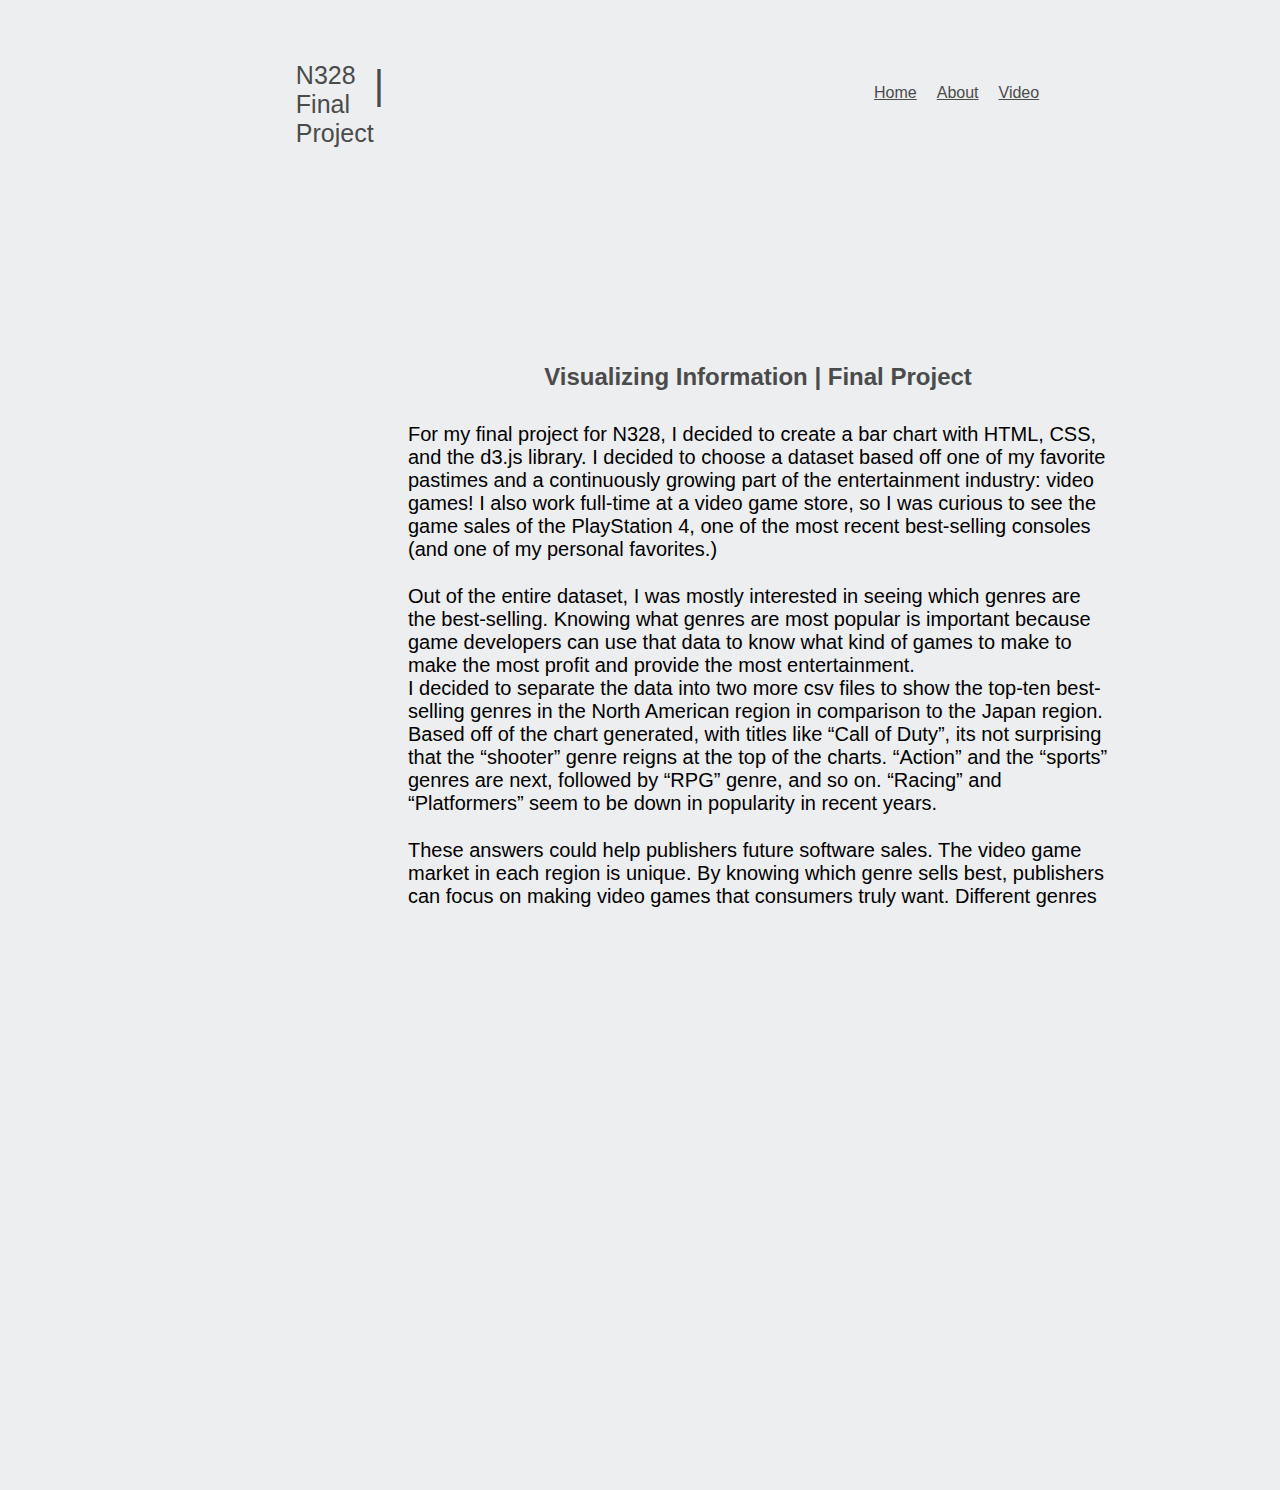
==== about.html @ 74118fb5 "updating project" ====
<!DOCTYPE html>
<html lang="en">
  <head>
    <meta charset="UTF-8" />
    <meta http-equiv="X-UA-Compatible" content="IE=edge" />
    <meta name="viewport" content="width=device-width, initial-scale=1.0" />
    <title>About | N328</title>
    <!-- Linking external CSS & JavaScript files-->
    <link rel="stylesheet" href="css/styles.css" />
    <script src="https://d3js.org/d3.v3.min.js"></script>
    <script src="https://cdn.jsdelivr.net/npm/p5@1.5.0/lib/p5.js"></script>
    <script src="js/app.js"></script>
  </head>
  <body>
    <div class="navbar">
      <div class="logo">
        <p>
          N328 <br />Final <br />
          Project
        </p>
        <p id="symbol">|</p>
      </div>
      <div class="nav">
        <a href="index.html">Home</a>
        <a href="about.html">About</a>
        <a href="link.html">Video</a>
      </div>
    </div>
    <div class="about-section">
      <h2>Visualizing Information | Final Project</h2>
      <p class="about">
        For my final project for N328, I decided to create a bar chart with HTML, CSS, and the d3.js library. I decided to choose a dataset based off one of my favorite pastimes and a continuously growing part of the entertainment industry: video games! I also work full-time at a video game store, so I was curious to see the game sales of the PlayStation 4, one of the most recent best-selling consoles (and one of my personal favorites.) 
      </p>
      <p class = "about">
        Out of the entire dataset, I was mostly interested in seeing which genres are the best-selling. Knowing what genres are most popular is important because game developers can use that data to know what kind of games to make to make the most profit and provide the most entertainment.
        <br>
        I decided to separate the data into two more csv files to show the top-ten best-selling genres in the North American region in comparison to the Japan region. Based off of the chart generated, with titles like “Call of Duty”, its not surprising that the “shooter” genre reigns at the top of the charts. “Action” and the “sports” genres are next, followed by “RPG” genre, and so on. “Racing” and “Platformers” seem to be down in popularity in recent years.
      </p>
      <p class="about">
        These answers could help publishers future software sales. The video
        game market in each region is unique. By knowing which genre sells best,
        publishers can focus on making video games that consumers truly want.
        Different genres include action, shooter, action-adventure, sports, and
        role-playing games. During this design process, I initially used Tableau
        to visualize the data. The attributes found in the set include the game
        title, the publisher, the year it was released, the sales of the three
        largest video game markets (North America, Japan, and Europe), and the
        sales of the rest of the world collectively. To create my visualization,
        I needed to use the genre, North American sales, Japan
        sales, and the genre attributes.
      </p>
    </br>
    <div class="sketch">
      <h4>Chart Sketch</h4>
      <img style = "width: 500px;" src = "css/img/chartSketch.jpg" alt = "chartSketch">
    </div>
    </div>
    <div class="footer">
      <p>&copy;Allyson West N328 Final 2022</p>
    </div>
  </body>
</html>
---- css/styles.css ----
/* Styling sheet for N328 Final Project*/

html, body {
    height: 100%;
    max-width: 100%;
    background-color: #edeef0;
    overflow-x: hidden;
}

h2 {
    font-family: 'Segoe UI', Tahoma, Geneva, Verdana, sans-serif;
    color:#4A4B4B;
}

/* Styling the nav bar & header */
.navbar {
    height: 150px;
    width: 350px;
    display: flex;
    justify-content: center;
    align-items: center;
    margin: 0 auto;
    padding: 10px;
}

.pSketch {
    position: fixed;
}

.logo {
    height: 100px;
    width: 130px;
    display: flex;
    position: relative;
    right: 180px;
    font-size: 25px;
    padding: 5px;
    margin-left: 35px;
}

.logo p {
    margin-top: 18px;
    font-family: 'Segoe UI', Tahoma, Geneva, Verdana, sans-serif;
    color: #4A4B4B;
}


#symbol {
    padding-top: 20px;
    margin: 0 auto;
    font-size: 40px;
}

.nav {
    height: 50px;
    width: 200px;
    position: relative;
    left: 250px;
    display: flex;
    justify-content: center;
    align-items: center;
    margin: 35px;
    padding: 10px;
    font-size: 16px;
}

a {
    color: #4A4B4B;
    text-decoration: underline;
    padding: 10px;
    font-family: 'Segoe UI', Tahoma, Geneva, Verdana, sans-serif;
}

    a:hover {
        color:  #B4DDEC;
    }


/* Styling index/home page*/

#visual-header {
    height: 10px;
    width: 300px;
    display: flex;
    justify-content: center;
    align-content: center;
    text-align: center;
    margin: 0 auto;
}


/* Styling visual/SVG (on home page) */

.visual {
    height: 900px;
    width: 600px;
    display: flex;
    justify-content: center;
    align-items: center;
    flex-direction: column;
    margin: 0 auto;
    font-family:'Segoe UI', Tahoma, Geneva, Verdana, sans-serif;

}

text {
    display: flex;
    justify-content: center;
    align-content: center;
    text-align: center;
    margin-left: 75px;
    margin-bottom: 5px;
    width: 400px;
    font-size: 14px;
}

svg {
    display: flex;
    justify-content: center;
    align-content: center;
    margin-left: 75px;
    background-color: #e8eaed;
}

svg line {
    stroke:#252626;
    stroke-width: 1px;
}

#legend {
    width: 55px;
    height: 50px;
    fill: #edeef0;
    stroke-width: 1px;
    stroke: #252626;
}

.key {
    width: 12px;
    height: 10px;
    stroke-width: 1px;
    stroke: #252626;
}

.key-label {
    font-size: 8px;
    color: #252626;
    
}
.x-axis {
    margin-top: -282px;
    margin-left: 100px;
    transform: rotate(-90deg);
    font-size: 9px;
}

.x-axis p {
    padding-bottom: 30px;
}

.y-axis {
    display: flex;
    flex-direction: column;
    text-align: center;
    position: relative;
    left: -225px;
    top: -345px;
    font-size: 9px;
}

.y-axis p {
    margin: 6px;
    padding: -8px;
}



/* Styling about page */

.about-section {
    height: 800px;
    width: 1200px;
    display:flex;
    justify-content: center;
    align-items: center;
    flex-direction: column;
    margin: 200px 150px;
}

.about {
    height: 300px;
    width: 700px;
    padding: 2px;
    margin: 10px;
}

.about-section p {
    font-size: 20px;
    font-family:'Segoe UI', Tahoma, Geneva, Verdana, sans-serif;
}

.sketch {
    display: flex;
    justify-content: center;
    align-content:center;
    flex-direction: column;
    margin-top: 20px;
}

.sketch h4 {
    font-size: 20px;
}

/* Styling video section*/

.video-section {
    height: 500px;
    width: 200px;
    display:flex;
    justify-content: center;
    align-items: center;
    text-align: center;
    flex-direction: column;
    margin: 0 auto;
}

.video-section h2 {
    width: 500px;
}

.video {
    background-color: #252626;
    height: 500px;
    width: 700px;
    display: flex;
    justify-content: center;
    align-items: center;
    margin-top: 15px;
}

.video h4 {
    height: 20px;
    width: 100px;
}


/* Styling footer*/

.footer {
    display: flex;
    justify-content: center;
    align-content: center;
    height: 20px;
    width: 1450px;
    margin-top: 300px;
    overflow: hidden;
    background-color: rgb(204,234,245,10);
}

.footer p {
    display: flex;
    justify-content: center;
    align-items: center;
    text-align: center;
    color:#4A4B4B;
    margin-top: 5px;
    font-size: 8px;
    font-family: 'Segoe UI', Tahoma, Geneva, Verdana, sans-serif;
}
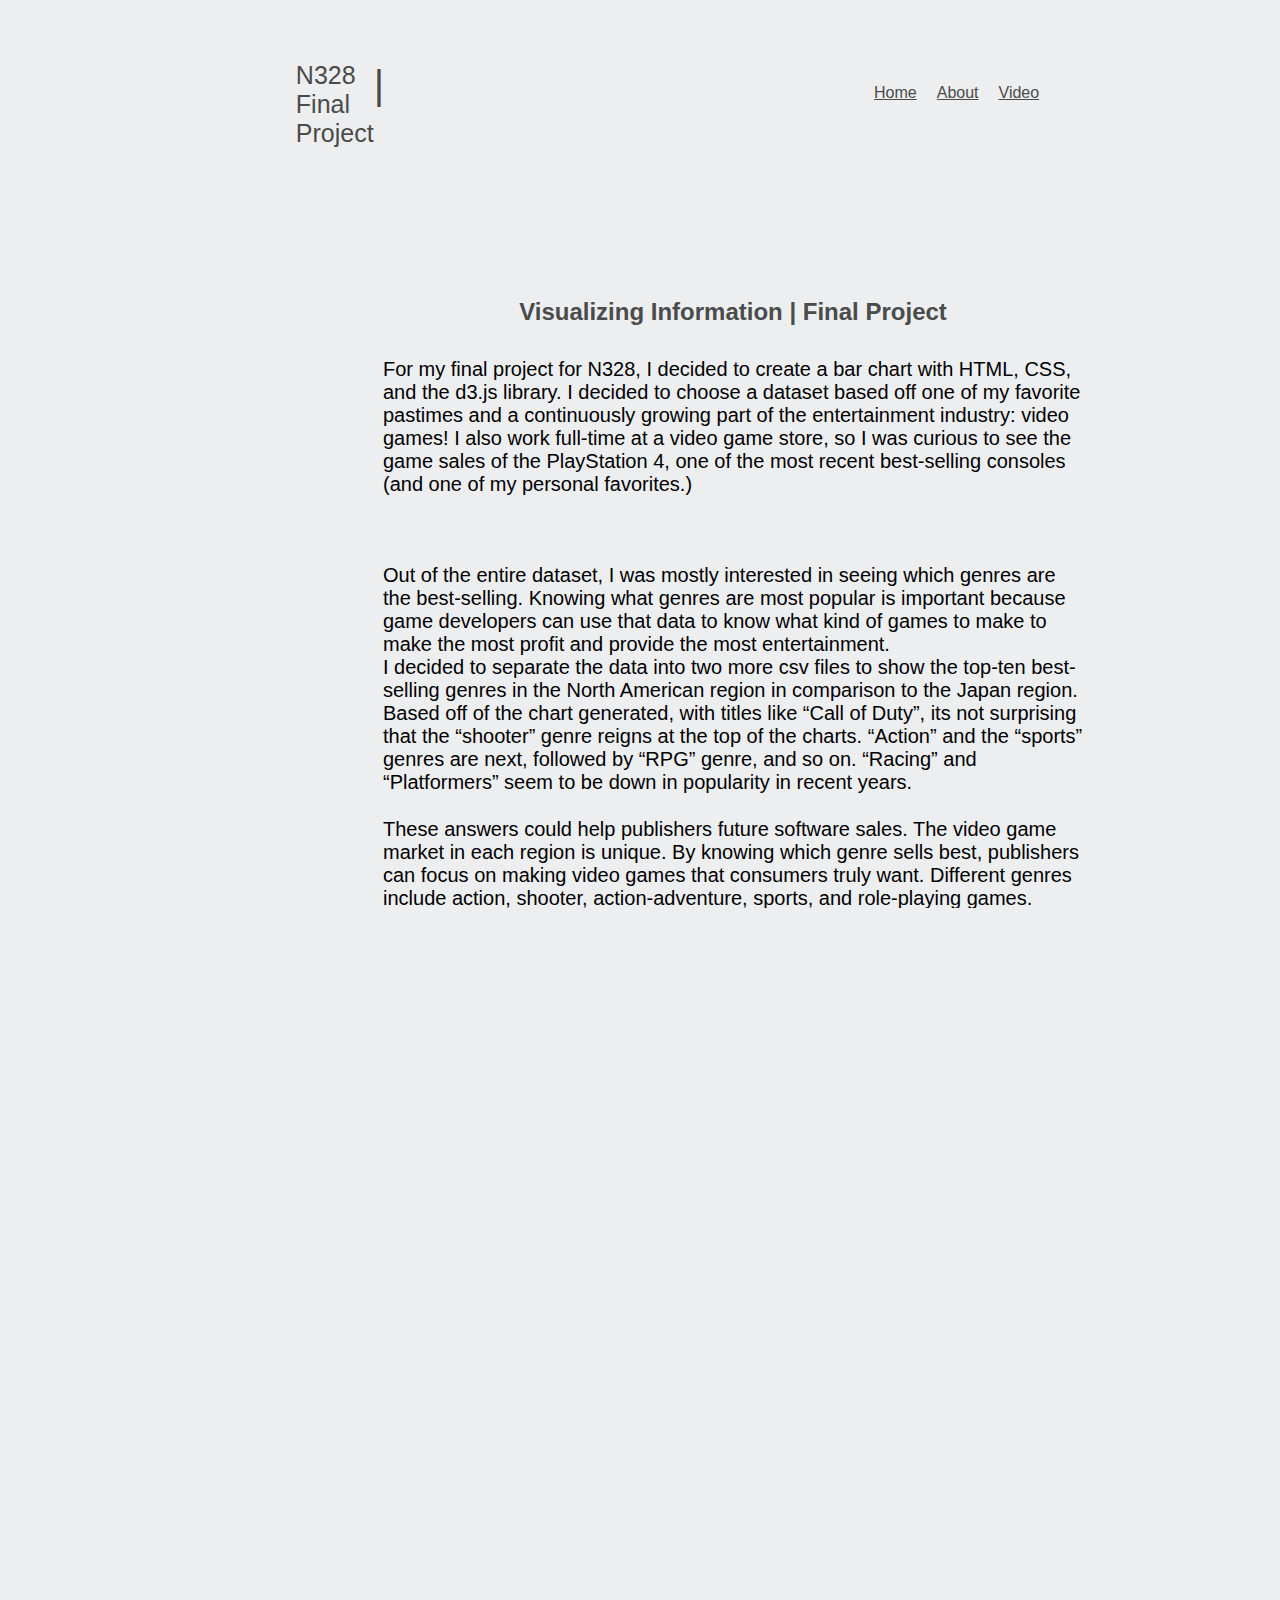
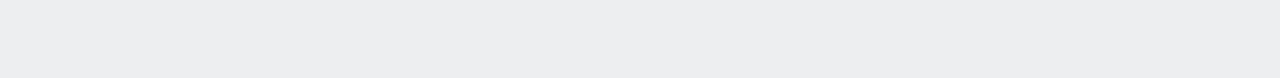
==== commit 56b8379f: "updating about page" ====
--- a/about.html
+++ b/about.html
@@ -50,10 +50,14 @@
         sales, and the genre attributes.
       </p>
     </br>
+    </div>
     <div class="sketch">
+      <!-- Sketch 1-->
       <h4>Chart Sketch</h4>
       <img style = "width: 500px;" src = "css/img/chartSketch.jpg" alt = "chartSketch">
-    </div>
+    <!-- Sketch 2-->
+      <h4>Chart First Example</h4>
+      <img style = "width: 500px;" src = "css/img/chartExample.png" alt = "chartSketch">
     </div>
     <div class="footer">
       <p>&copy;Allyson West N328 Final 2022</p>
--- a/css/styles.css
+++ b/css/styles.css
@@ -129,7 +129,7 @@
 
 #legend {
     width: 55px;
-    height: 50px;
+    height: 60px;
     fill: #edeef0;
     stroke-width: 1px;
     stroke: #252626;
@@ -184,7 +184,7 @@
     justify-content: center;
     align-items: center;
     flex-direction: column;
-    margin: 200px 150px;
+    margin: 100px 125px;
 }
 
 .about {
@@ -204,7 +204,9 @@
     justify-content: center;
     align-content:center;
     flex-direction: column;
-    margin-top: 20px;
+    margin-top: 10px;
+    margin-left: 450px;
+    margin-bottom: 0;
 }
 
 .sketch h4 {
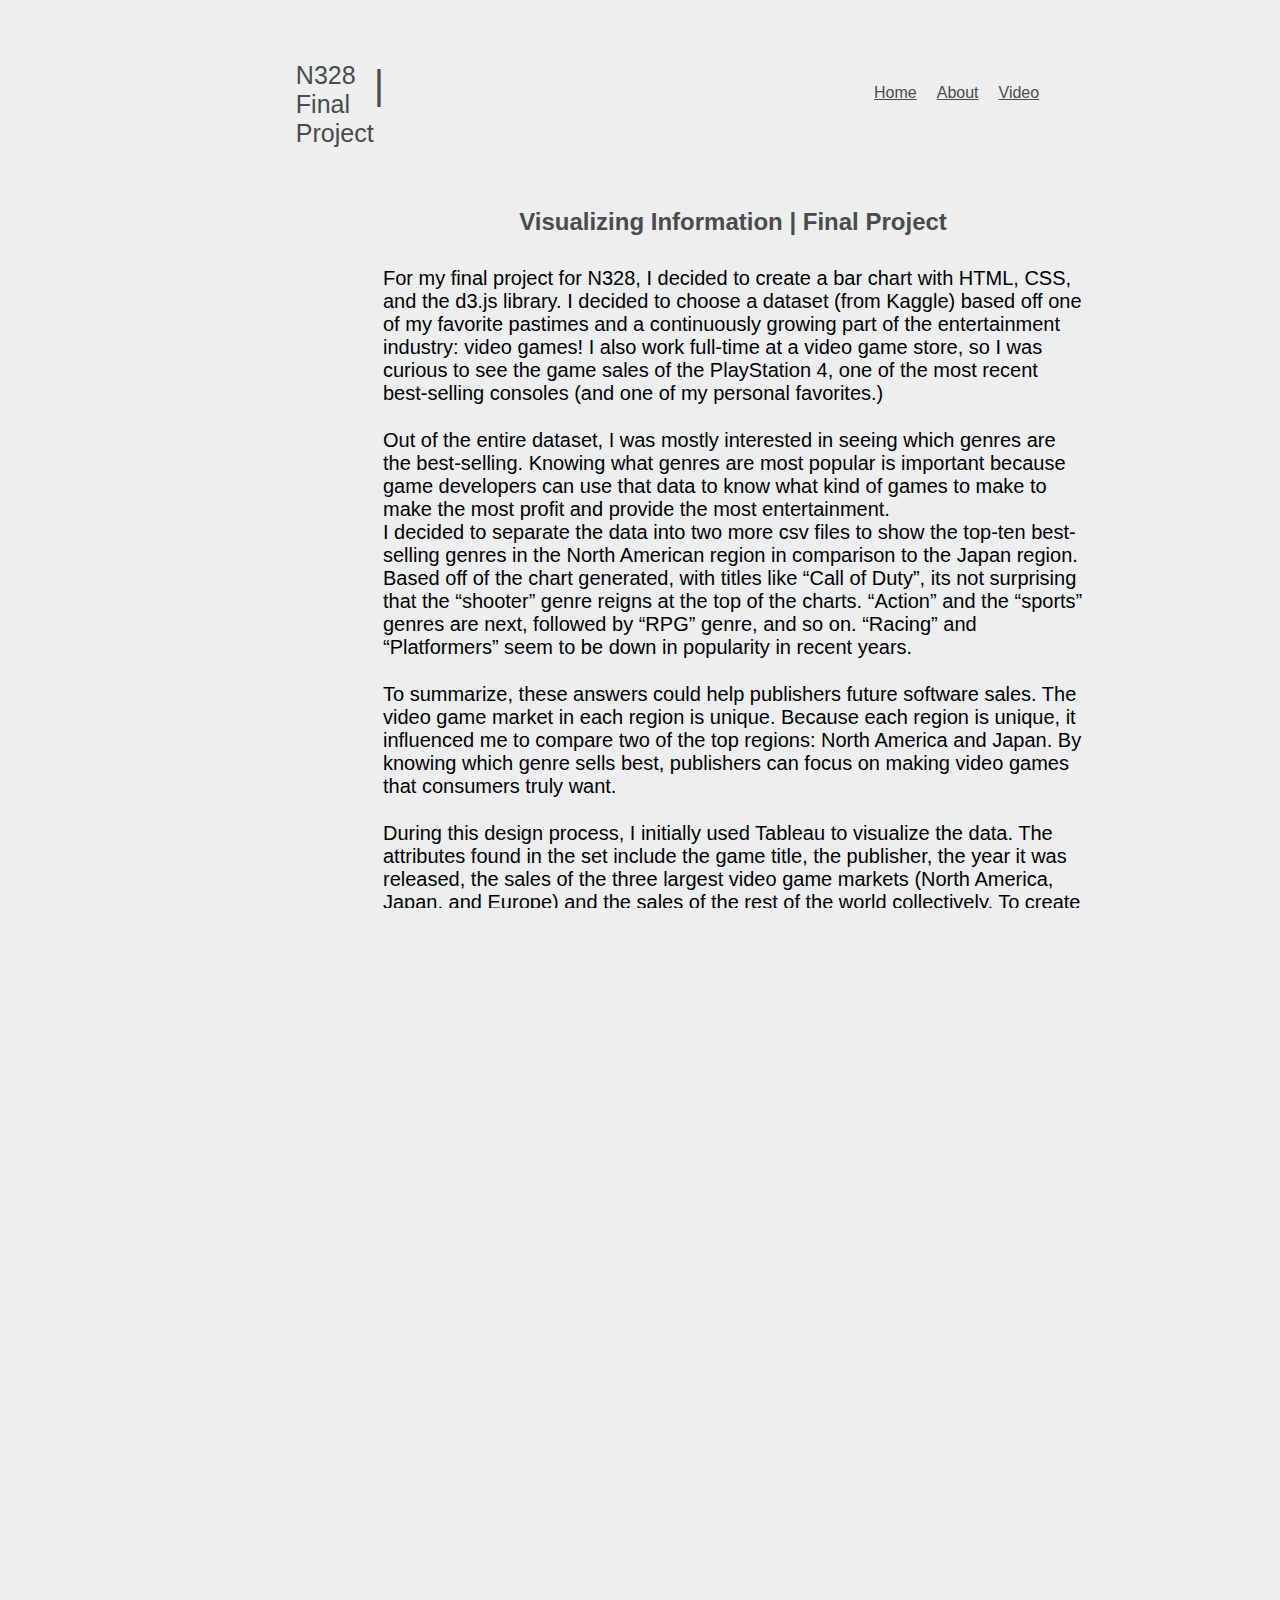
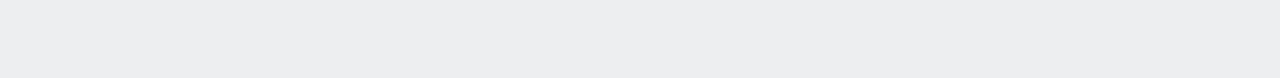
==== commit 3cbe7eef: "Update about.html" ====
--- a/about.html
+++ b/about.html
@@ -29,7 +29,7 @@
     <div class="about-section">
       <h2>Visualizing Information | Final Project</h2>
       <p class="about">
-        For my final project for N328, I decided to create a bar chart with HTML, CSS, and the d3.js library. I decided to choose a dataset based off one of my favorite pastimes and a continuously growing part of the entertainment industry: video games! I also work full-time at a video game store, so I was curious to see the game sales of the PlayStation 4, one of the most recent best-selling consoles (and one of my personal favorites.) 
+        For my final project for N328, I decided to create a bar chart with HTML, CSS, and the d3.js library. I decided to choose a dataset (from Kaggle) based off one of my favorite pastimes and a continuously growing part of the entertainment industry: video games! I also work full-time at a video game store, so I was curious to see the game sales of the PlayStation 4, one of the most recent best-selling consoles (and one of my personal favorites.) 
       </p>
       <p class = "about">
         Out of the entire dataset, I was mostly interested in seeing which genres are the best-selling. Knowing what genres are most popular is important because game developers can use that data to know what kind of games to make to make the most profit and provide the most entertainment.
@@ -37,17 +37,20 @@
         I decided to separate the data into two more csv files to show the top-ten best-selling genres in the North American region in comparison to the Japan region. Based off of the chart generated, with titles like “Call of Duty”, its not surprising that the “shooter” genre reigns at the top of the charts. “Action” and the “sports” genres are next, followed by “RPG” genre, and so on. “Racing” and “Platformers” seem to be down in popularity in recent years.
       </p>
       <p class="about">
-        These answers could help publishers future software sales. The video
-        game market in each region is unique. By knowing which genre sells best,
+        To summarize, these answers could help publishers future software sales. The video
+        game market in each region is unique. Because each region is unique, it influenced me to compare two of the top regions: North America and Japan. By knowing which genre sells best,
         publishers can focus on making video games that consumers truly want.
-        Different genres include action, shooter, action-adventure, sports, and
-        role-playing games. During this design process, I initially used Tableau
+    
+        <p class="about">
+        During this design process, I initially used Tableau
         to visualize the data. The attributes found in the set include the game
         title, the publisher, the year it was released, the sales of the three
-        largest video game markets (North America, Japan, and Europe), and the
+        largest video game markets (North America, Japan, and Europe) and the
         sales of the rest of the world collectively. To create my visualization,
-        I needed to use the genre, North American sales, Japan
-        sales, and the genre attributes.
+        I needed to use the genre, North American sales, & Japan
+        sales attributes. My color choices mainly coincided with the theme of the overall site for the project. I added a hover interaction with mouse-on and mouse-over events to help the visualization stand out more. For the lighter themed bars/rectangles, I added a darker hover and vice versa. Since Japan's sales are significantly lower than North America's for some genres, I decided to make that the darker attribute to help make it more visible. I also ordered the genres from greatest-to-least to make the data easier to read at first glance.
+        </p>
+        
       </p>
     </br>
     </div>
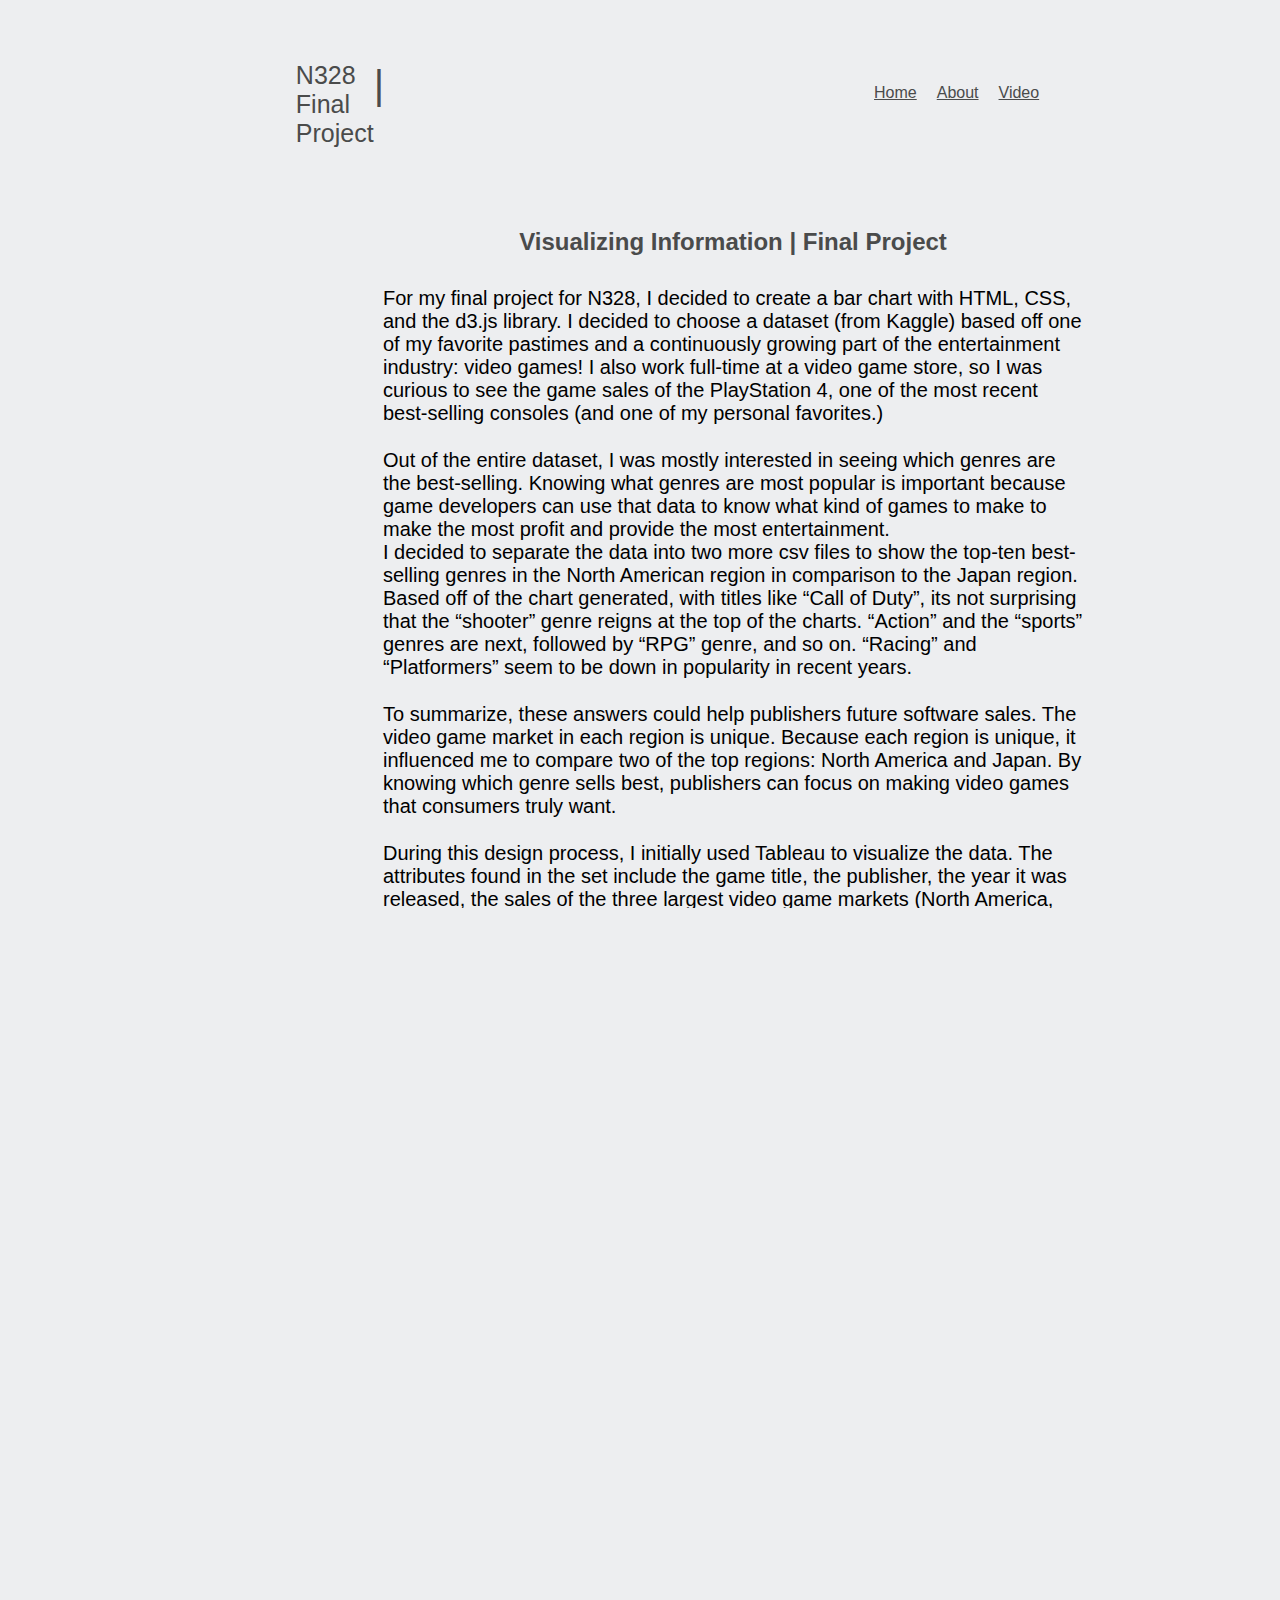
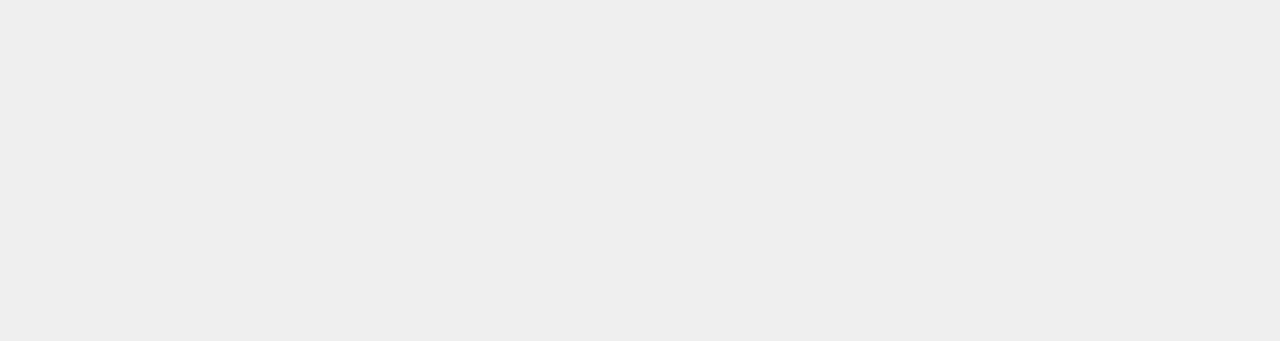
==== commit 62c03e1a: "Update about.html" ====
--- a/about.html
+++ b/about.html
@@ -40,7 +40,7 @@
         To summarize, these answers could help publishers future software sales. The video
         game market in each region is unique. Because each region is unique, it influenced me to compare two of the top regions: North America and Japan. By knowing which genre sells best,
         publishers can focus on making video games that consumers truly want.
-    
+        </p>
         <p class="about">
         During this design process, I initially used Tableau
         to visualize the data. The attributes found in the set include the game
@@ -50,8 +50,6 @@
         I needed to use the genre, North American sales, & Japan
         sales attributes. My color choices mainly coincided with the theme of the overall site for the project. I added a hover interaction with mouse-on and mouse-over events to help the visualization stand out more. For the lighter themed bars/rectangles, I added a darker hover and vice versa. Since Japan's sales are significantly lower than North America's for some genres, I decided to make that the darker attribute to help make it more visible. I also ordered the genres from greatest-to-least to make the data easier to read at first glance.
         </p>
-        
-      </p>
     </br>
     </div>
     <div class="sketch">
@@ -60,8 +58,15 @@
       <img style = "width: 500px;" src = "css/img/chartSketch.jpg" alt = "chartSketch">
     <!-- Sketch 2-->
       <h4>Chart First Example</h4>
-      <img style = "width: 500px;" src = "css/img/chartExample.png" alt = "chartSketch">
-    </div>
+      <img style = "width: 500px;" src = "css/img/chartExample.png" alt = "chartExample">
+        <!-- Sketch 2-->
+        <h4>Chart Results</h4>
+        <img style = "width: 500px;" src = "css/img/bestSellingGenres.png" alt = "chartResults">
+
+        <strong> Sources: </strong>
+       <p> 1 . https://www.visualcapitalist.com/cp/ranked-the-best-selling-video-game-consoles-of-all-time/</p> 
+       <p> 2. https://www.kaggle.com/</p>
+       <p> 3. https://chartio.com/docs/</p>
     <div class="footer">
       <p>&copy;Allyson West N328 Final 2022</p>
     </div>
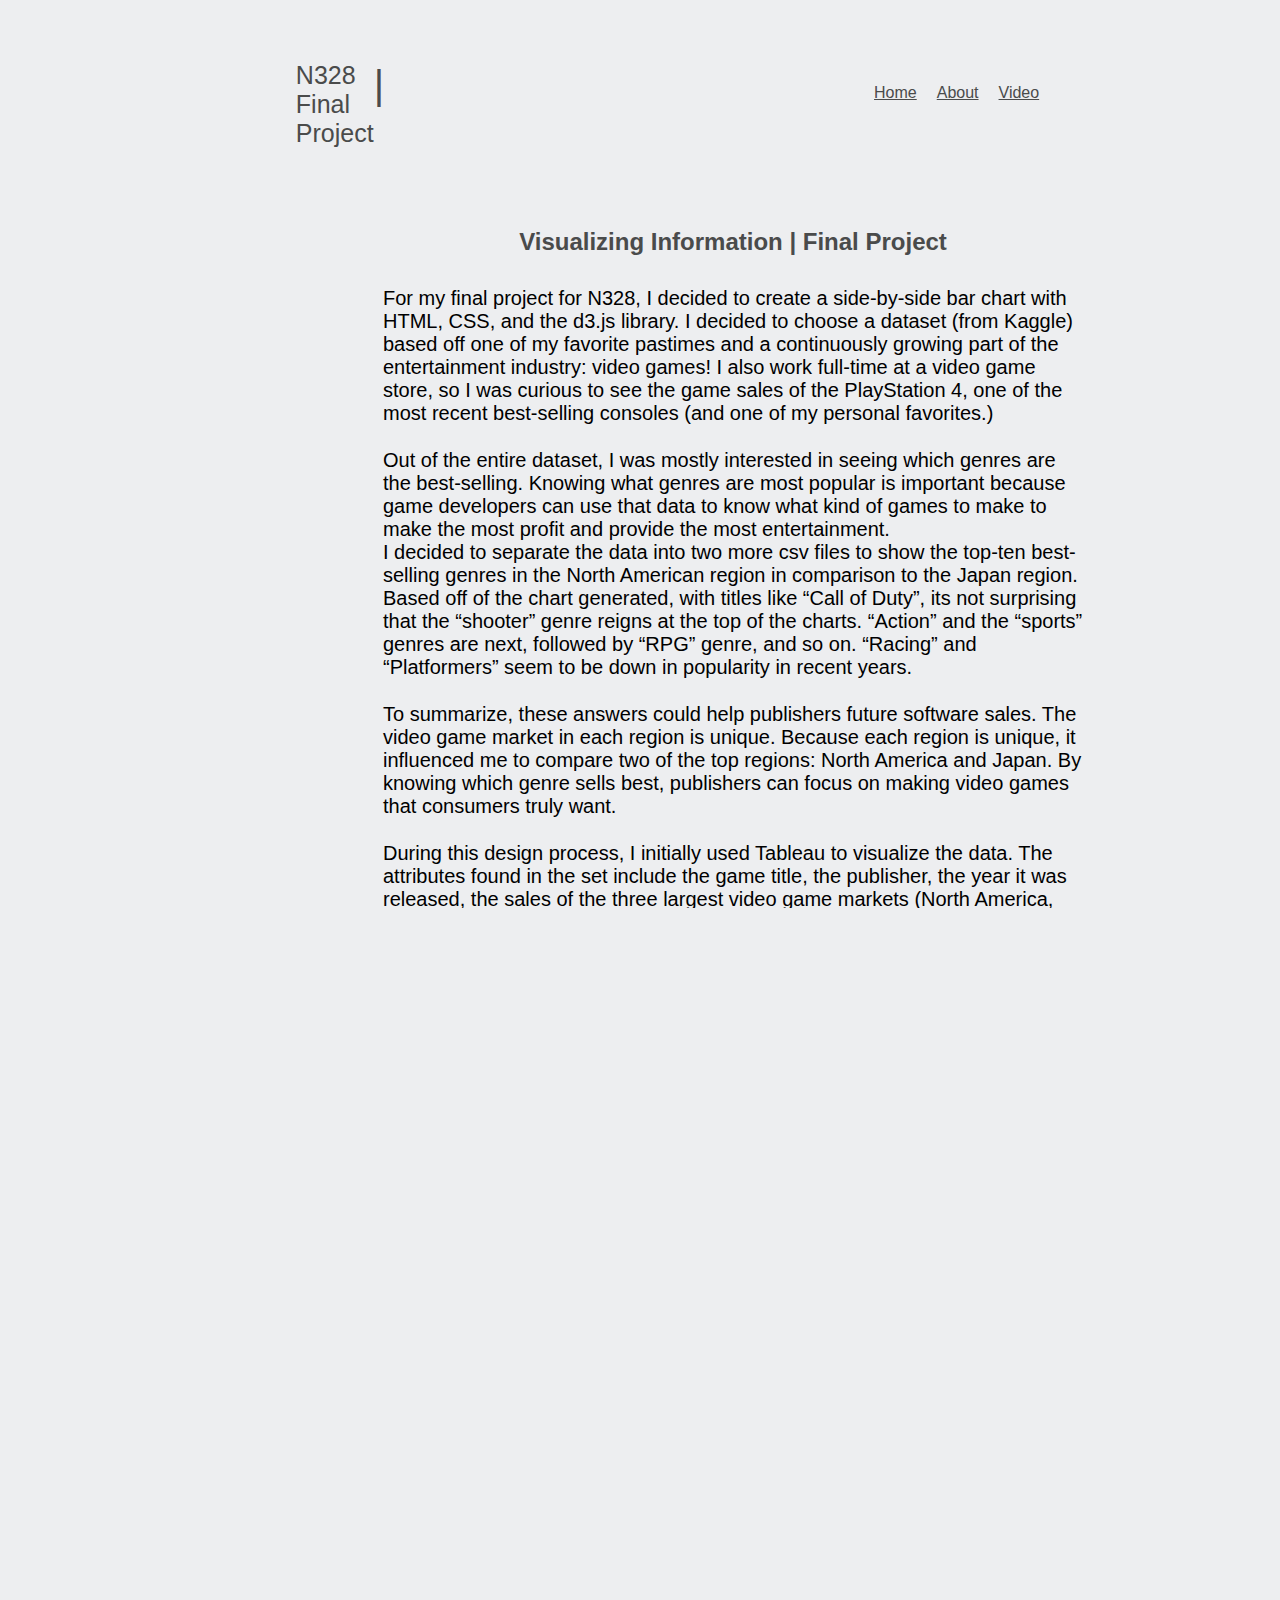
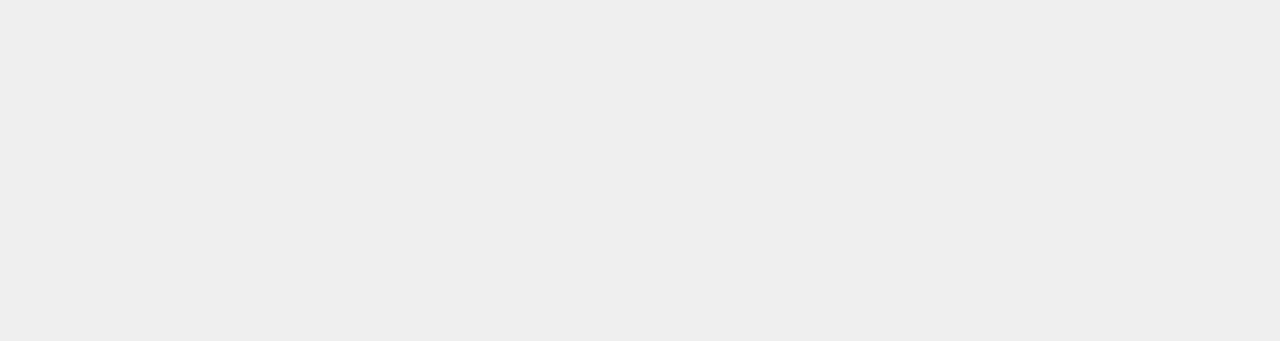
==== commit 041ca3c7: "making some final changes" ====
--- a/about.html
+++ b/about.html
@@ -29,7 +29,7 @@
     <div class="about-section">
       <h2>Visualizing Information | Final Project</h2>
       <p class="about">
-        For my final project for N328, I decided to create a bar chart with HTML, CSS, and the d3.js library. I decided to choose a dataset (from Kaggle) based off one of my favorite pastimes and a continuously growing part of the entertainment industry: video games! I also work full-time at a video game store, so I was curious to see the game sales of the PlayStation 4, one of the most recent best-selling consoles (and one of my personal favorites.) 
+        For my final project for N328, I decided to create a side-by-side bar chart with HTML, CSS, and the d3.js library. I decided to choose a dataset (from Kaggle) based off one of my favorite pastimes and a continuously growing part of the entertainment industry: video games! I also work full-time at a video game store, so I was curious to see the game sales of the PlayStation 4, one of the most recent best-selling consoles (and one of my personal favorites.) 
       </p>
       <p class = "about">
         Out of the entire dataset, I was mostly interested in seeing which genres are the best-selling. Knowing what genres are most popular is important because game developers can use that data to know what kind of games to make to make the most profit and provide the most entertainment.
--- a/css/styles.css
+++ b/css/styles.css
@@ -230,6 +230,7 @@
     width: 500px;
 }
 
+/*
 .video {
     background-color: #252626;
     height: 500px;
@@ -239,7 +240,7 @@
     align-items: center;
     margin-top: 15px;
 }
-
+*/
 .video h4 {
     height: 20px;
     width: 100px;
